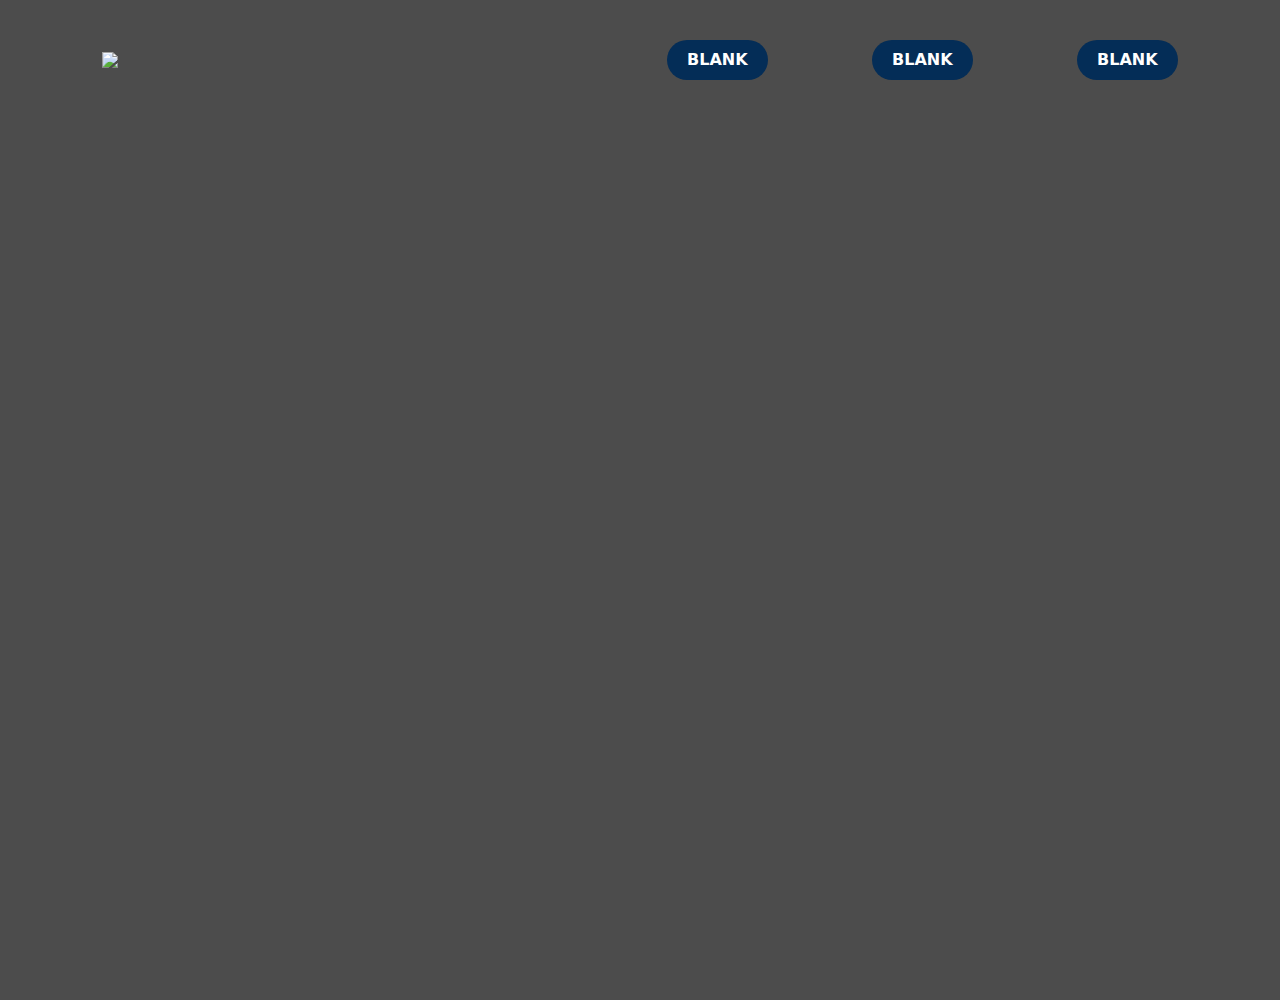
==== myalbum/index.html @ 20dd5dd5 "Add files via upload" ====
<!DOCTYPE html>
<html>
    <head>
        <link rel="stylesheet" href="style.css">
        
    <body>
        <div class="container">
            <div class="navbar">
                <img src="pics/logo.png" class="logo">
                <nav>
                    <button class="about">
                        BLANK
                    </button>
                    <button class="tour">
                        BLANK
                    </button>
                    <button class="contact-us">
                        BLANK
                    </button>
                </nav>
            </div>
            <div>
                <div class="row">
                    <div class="col">
                    <div class="col">
                    </div>
                </div>
                <div>
                    <div class="row">
                        </div>
                        <div class="col">
                        </div>
                    </div>
            </div>
        </div>
    </body>
</html>
---- myalbum/style.css ----
*{
  margin: 0;
  padding: 0;
  font-family: Arial, Helvetica, sans-serif;
}
.container{
  width: 100%;
  height: 1000px;
  background-position: center;
  background-size: cover;
  padding-left: 8%;
  padding-right: 8%;
  box-sizing: border-box;
  background-image: linear-gradient(rgba(0,0,0,0.7),rgba(0,0,0,0.7)),url(pics/IMG_8458.JPEG);
}
.navbar{
  height: 12%;
  display: flex;
  align-items: center;
}
.menu{
  width: 30px;
  cursor: pointer;
  margin-left: 100px;
}
.logo{
  width: 400px;
  cursor: pointer;
}
nav{
  flex: 1;
  text-align: right;
}
.about{
    align-items: center;
    background-color: #042d57;
    border: 0;
    border-radius: 100px;
    box-sizing: border-box;
    color: #ffffff;
    cursor: pointer;
    display: inline-flex;
    font-family: -apple-system, system-ui, system-ui, "Segoe UI", Roboto, "Helvetica Neue", "Fira Sans", Ubuntu, Oxygen, "Oxygen Sans", Cantarell, "Droid Sans", "Apple Color Emoji", "Segoe UI Emoji", "Segoe UI Symbol", "Lucida Grande", Helvetica, Arial, sans-serif;
    font-size: 16px;
    font-weight: 600;
    justify-content: center;
    line-height: 20px;
    max-width: 480px;
    min-height: 40px;
    min-width: 0px;
    overflow: hidden;
    padding: 0px;
    padding-left: 20px;
    padding-right: 20px;
    text-align: center;
    touch-action: manipulation;
    transition: background-color 0.167s cubic-bezier(0.4, 0, 0.2, 1) 0s, box-shadow 0.167s cubic-bezier(0.4, 0, 0.2, 1) 0s, color 0.167s cubic-bezier(0.4, 0, 0.2, 1) 0s;
    user-select: none;
    -webkit-user-select: none;
    vertical-align: middle;
}
.tour{
    margin-left: 100px;
    align-items: center;
    background-color: #042d57;
    border: 0;
    border-radius: 100px;
    box-sizing: border-box;
    color: #ffffff;
    cursor: pointer;
    display: inline-flex;
    font-family: -apple-system, system-ui, system-ui, "Segoe UI", Roboto, "Helvetica Neue", "Fira Sans", Ubuntu, Oxygen, "Oxygen Sans", Cantarell, "Droid Sans", "Apple Color Emoji", "Segoe UI Emoji", "Segoe UI Symbol", "Lucida Grande", Helvetica, Arial, sans-serif;
    font-size: 16px;
    font-weight: 600;
    justify-content: center;
    line-height: 20px;
    max-width: 480px;
    min-height: 40px;
    min-width: 0px;
    overflow: hidden;
    padding: 0px;
    padding-left: 20px;
    padding-right: 20px;
    text-align: center;
    touch-action: manipulation;
    transition: background-color 0.167s cubic-bezier(0.4, 0, 0.2, 1) 0s, box-shadow 0.167s cubic-bezier(0.4, 0, 0.2, 1) 0s, color 0.167s cubic-bezier(0.4, 0, 0.2, 1) 0s;
    user-select: none;
    -webkit-user-select: none;
    vertical-align: middle;
}
.contact-us{
    margin-left: 100px;
    align-items: center;
    background-color: #042d57;
    border: 0;
    border-radius: 100px;
    box-sizing: border-box;
    color: #ffffff;
    cursor: pointer;
    display: inline-flex;
    font-family: -apple-system, system-ui, system-ui, "Segoe UI", Roboto, "Helvetica Neue", "Fira Sans", Ubuntu, Oxygen, "Oxygen Sans", Cantarell, "Droid Sans", "Apple Color Emoji", "Segoe UI Emoji", "Segoe UI Symbol", "Lucida Grande", Helvetica, Arial, sans-serif;
    font-size: 16px;
    font-weight: 600;
    justify-content: center;
    line-height: 20px;
    max-width: 480px;
    min-height: 40px;
    min-width: 0px;
    overflow: hidden;
    padding: 0px;
    padding-left: 20px;
    padding-right: 20px;
    text-align: center;
    touch-action: manipulation;
    transition: background-color 0.167s cubic-bezier(0.4, 0, 0.2, 1) 0s, box-shadow 0.167s cubic-bezier(0.4, 0, 0.2, 1) 0s, color 0.167s cubic-bezier(0.4, 0, 0.2, 1) 0s;
    user-select: none;
    -webkit-user-select: none;
    vertical-align: middle;
}

.about:focus:hover,
.about:focus { 
  background-color: #16437E;
  color: #ffffff;
}

.about:active {
  background: #09223b;
  color: rgb(255, 255, 255, .7);
}

.about:disabled { 
  cursor: not-allowed;
  background: rgba(0, 0, 0, .08);
  color: rgba(0, 0, 0, .3);
}
.tour:focus:hover,
.tour:focus { 
  background-color: #16437E;
  color: #ffffff;
}

.tour:active {
  background: #09223b;
  color: rgb(255, 255, 255, .7);
}

.tour:disabled { 
  cursor: not-allowed;
  background: rgba(0, 0, 0, .08);
  color: rgba(0, 0, 0, .3);
}
.about:focus:hover,
.about:focus { 
  background-color: #16437E;
  color: #ffffff;
}

.about:active {
  background: #09223b;
  color: rgb(255, 255, 255, .7);
}

.about:disabled { 
  cursor: not-allowed;
  background: rgba(0, 0, 0, .08);
  color: rgba(0, 0, 0, .3);
}
.contact-us:focus:hover,
.contact-us:focus { 
  background-color: #16437E;
  color: #ffffff;
}

.contact-us:active {
  background: #09223b;
  color: rgb(255, 255, 255, .7);
}

.contact-us:disabled { 
  cursor: not-allowed;
  background: rgba(0, 0, 0, .08);
  color: rgba(0, 0, 0, .3);
}
.pic1{
  width: 70%;
  margin-top: 80px;
  border-radius: 10px;
}
.row{
  display: flex;
  height: 88%;
  align-items: center;
  color: #ffffff;
}
.col{
  flex-basis: 50%;
  color: #ffffff;
}
h1{
  font-size: 100px;
}
h2{
  font-size: 50px;
}
p{
  font-size: 20px;
  line-height: 20px;
  color: #ffffff;
}
.book-now1{
  margin-top: 10px;
  align-items: center;
  background-color: #042d57;
    border: 0;
    border-radius: 100px;
    box-sizing: border-box;
    color: #ffffff;
    cursor: pointer;
    display: inline-flex;
    font-family: -apple-system, system-ui, system-ui, "Segoe UI", Roboto, "Helvetica Neue", "Fira Sans", Ubuntu, Oxygen, "Oxygen Sans", Cantarell, "Droid Sans", "Apple Color Emoji", "Segoe UI Emoji", "Segoe UI Symbol", "Lucida Grande", Helvetica, Arial, sans-serif;
    font-size: 16px;
    font-weight: 600;
    justify-content: center;
    line-height: 20px;
    max-width: 480px;
    min-height: 40px;
    min-width: 0px;
    overflow: hidden;
    padding: 0px;
    padding-left: 20px;
    padding-right: 20px;
    text-align: center;
    touch-action: manipulation;
    transition: background-color 0.167s cubic-bezier(0.4, 0, 0.2, 1) 0s, box-shadow 0.167s cubic-bezier(0.4, 0, 0.2, 1) 0s, color 0.167s cubic-bezier(0.4, 0, 0.2, 1) 0s;
    user-select: none;
    -webkit-user-select: none;
    vertical-align: middle;

}
.video1{
  width: 90%;
  margin-left: 60px;
  border-radius: 10px;
}
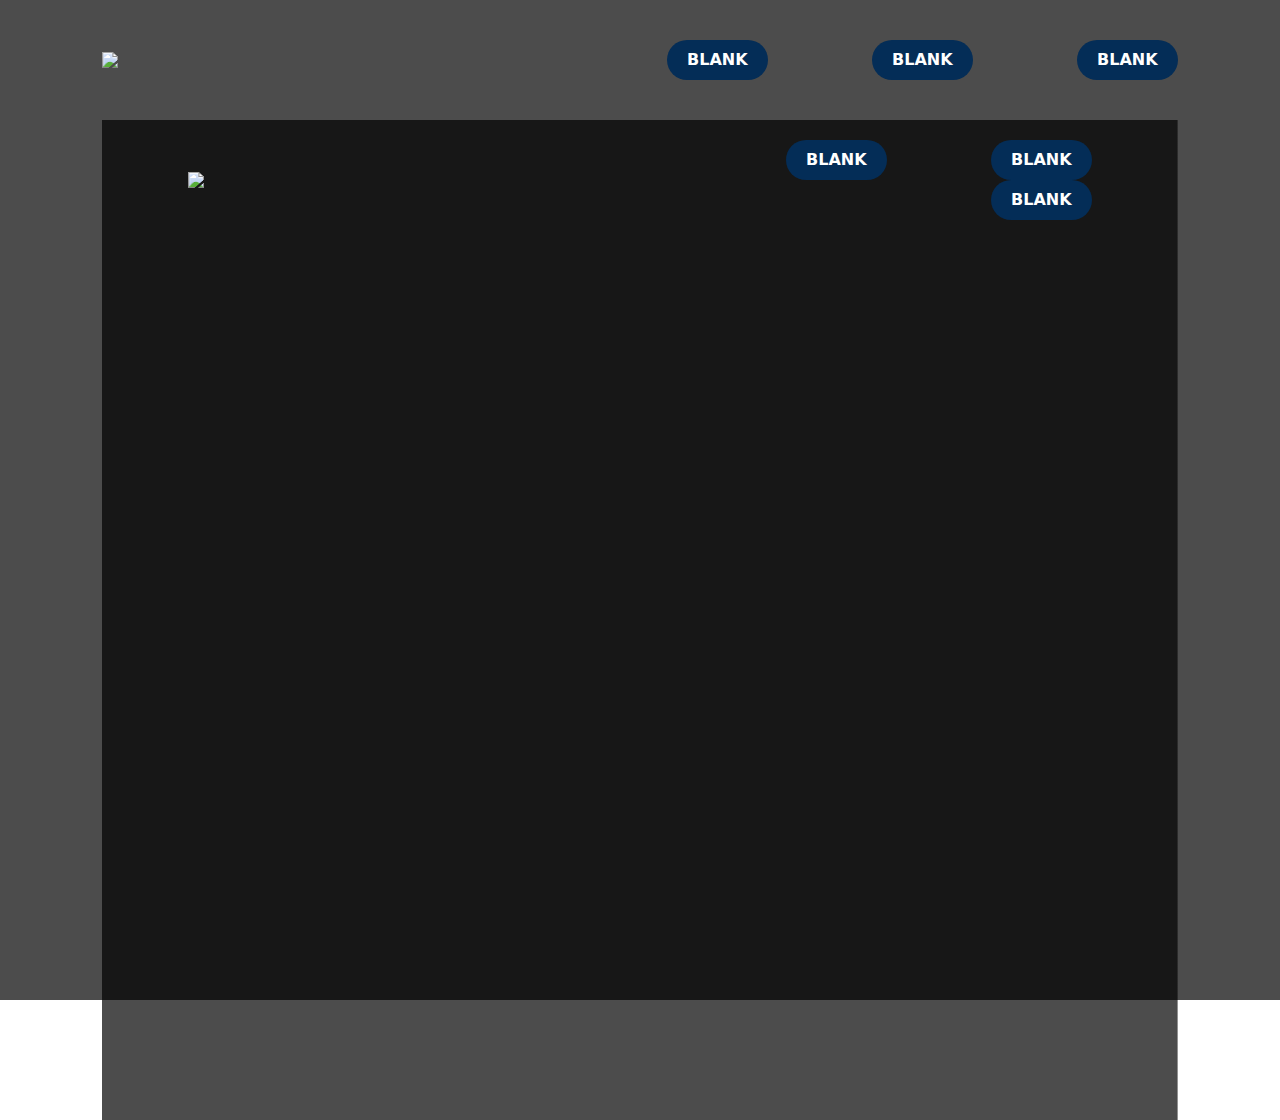
==== commit 0345aff1: "Update index.html" ====
--- a/myalbum/index.html
+++ b/myalbum/index.html
@@ -5,6 +5,21 @@
         
     <body>
         <div class="container">
+            <div class="navbar">
+                <img src="pics/logo.png" class="logo">
+                <nav>
+                    <button class="about">
+                        BLANK
+                    </button>
+                    <button class="tour">
+                        BLANK
+                    </button>
+                    <button class="contact-us">
+                        BLANK
+                    </button>
+                </nav>
+            </div>
+             <div class="container">
             <div class="navbar">
                 <img src="pics/logo.png" class="logo">
                 <nav>
@@ -34,4 +49,4 @@
             </div>
         </div>
     </body>
-</html>+</html>
